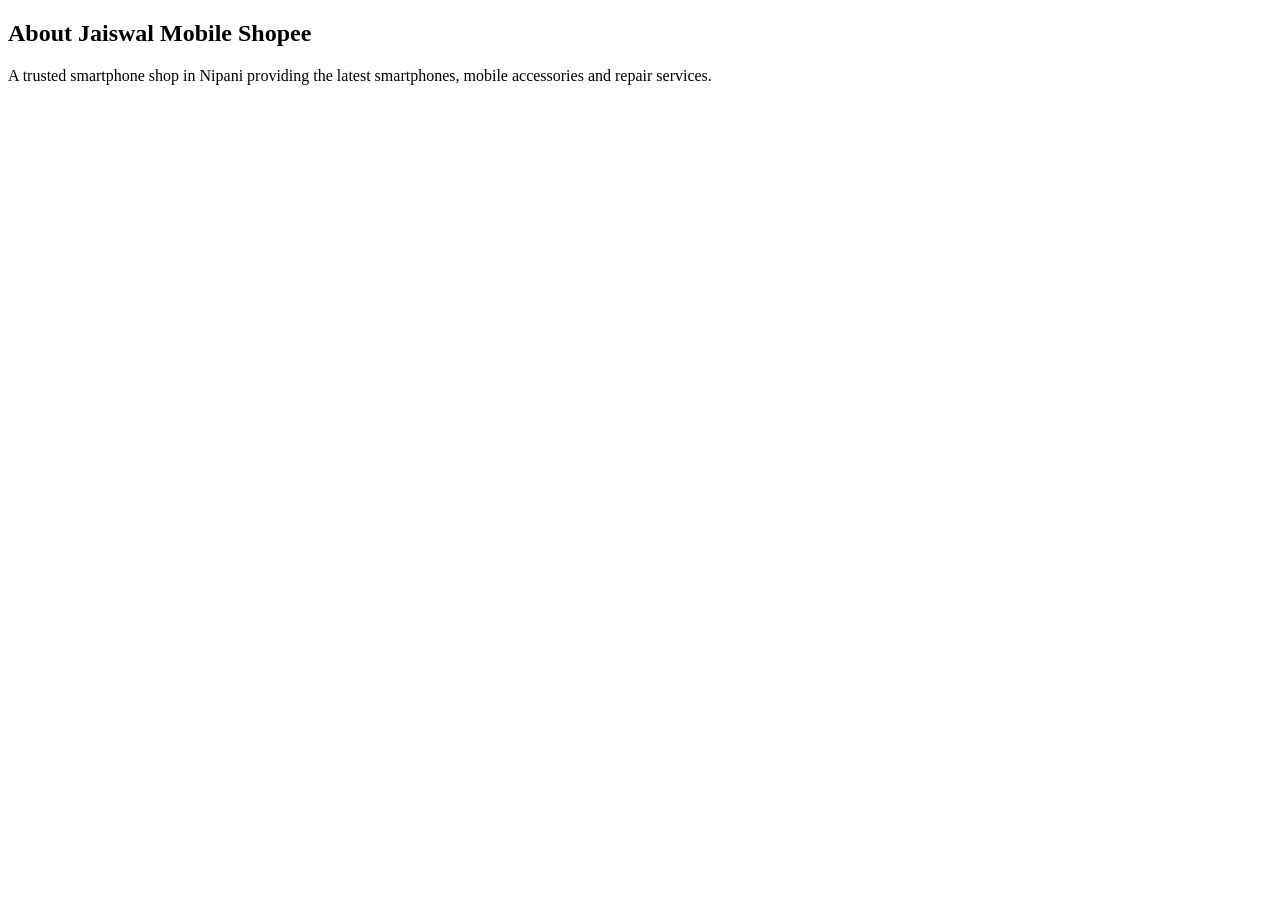
==== about.html @ 14ae7b68 "Create about.html" ====
<!DOCTYPE html>
<html>

<head>

<title>About</title>

<link rel="stylesheet" href="style.css">

</head>

<body>

<section class="about">

<h1>About Jaiswal Mobile Shopee</h1>

<p>

A trusted smartphone shop in Nipani providing the latest smartphones,
mobile accessories and repair services.

</p>

</section>

</body>

</html>
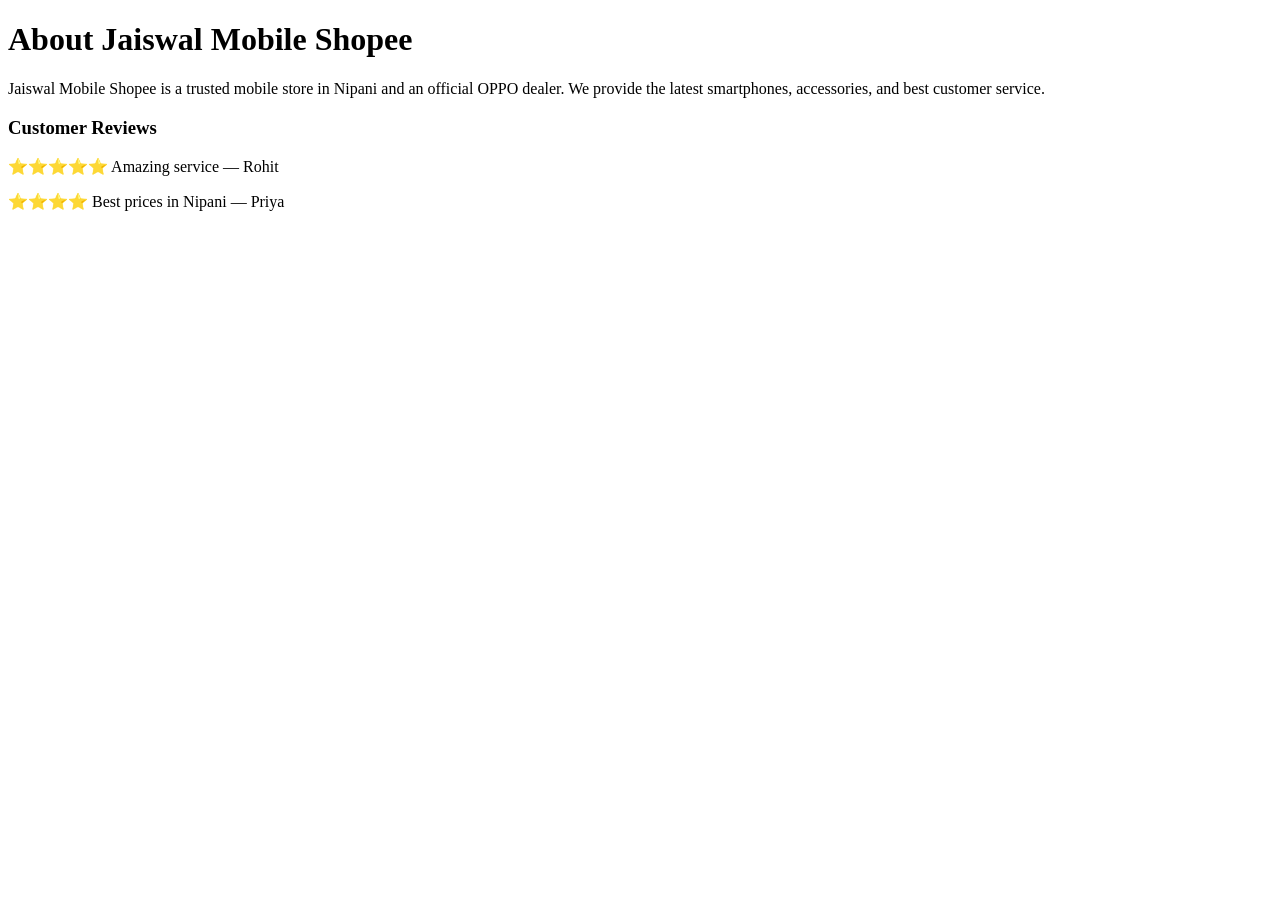
==== commit 86b949e3: "Update about.html" ====
--- a/about.html
+++ b/about.html
@@ -5,24 +5,31 @@
 
 <title>About</title>
 
-<link rel="stylesheet" href="style.css">
+<link rel="stylesheet" href="css/style.css">
 
 </head>
 
 <body>
 
-<section class="about">
+<div class="container">
 
-<h1>About Jaiswal Mobile Shopee</h1>
+<h1 class="section-title">About Jaiswal Mobile Shopee</h1>
 
 <p>
 
-A trusted smartphone shop in Nipani providing the latest smartphones,
-mobile accessories and repair services.
+Jaiswal Mobile Shopee is a trusted mobile store in Nipani and an
+official OPPO dealer. We provide the latest smartphones, accessories,
+and best customer service.
 
 </p>
 
-</section>
+<h3>Customer Reviews</h3>
+
+<p>⭐️⭐️⭐️⭐️⭐️ Amazing service — Rohit</p>
+
+<p>⭐️⭐️⭐️⭐️ Best prices in Nipani — Priya</p>
+
+</div>
 
 </body>
 
